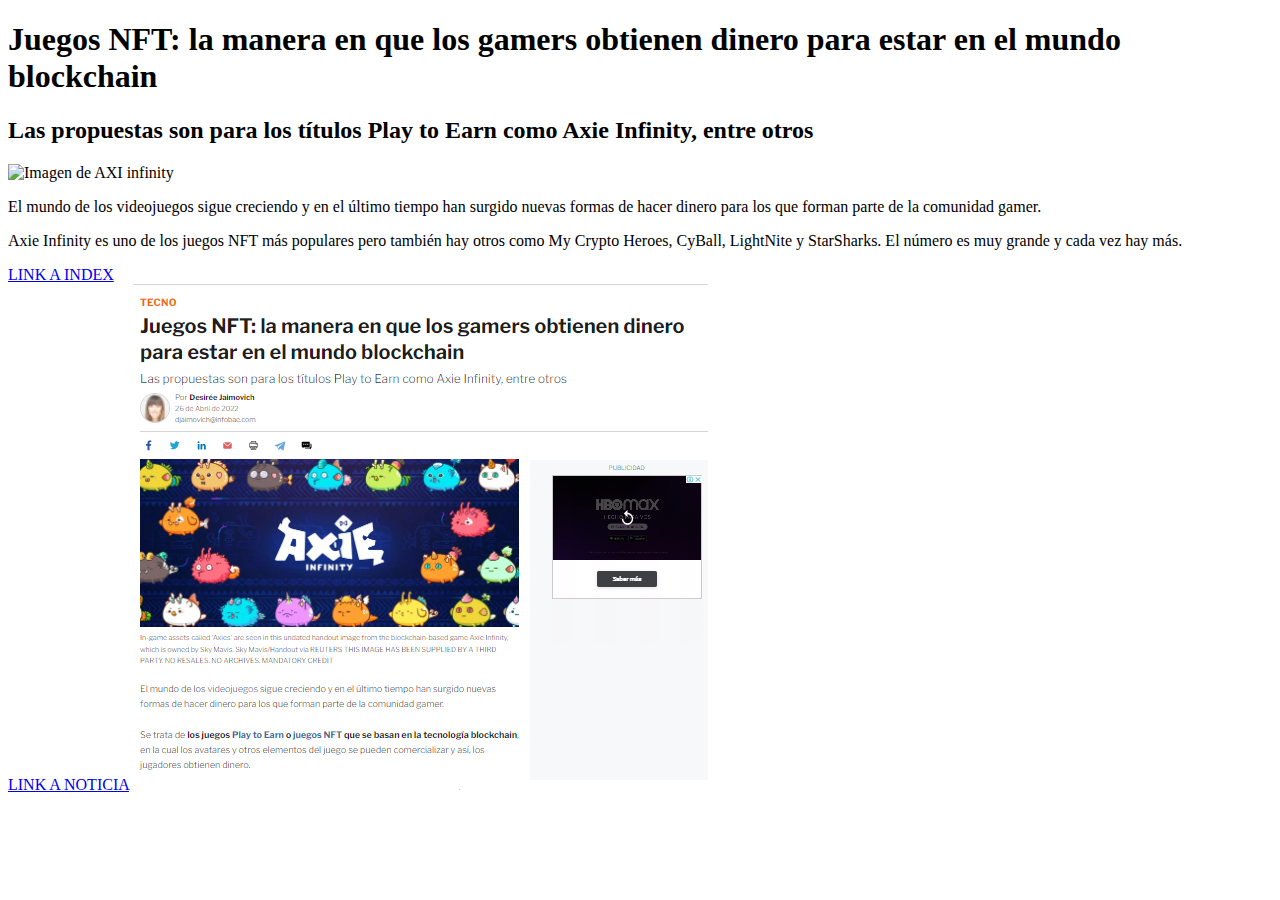
==== TP1/articulo.html @ 1e1b006f "Add files via upload" ====
<!DOCTYPE html>
<html lang="en" dir="ltr">
  <head>
    <meta charset="utf-8">
    <title>ARTICULO</title>
  </head>
  <body>
    <h1>Juegos NFT: la manera en que los gamers obtienen dinero para estar en el mundo blockchain</h1>
    <h2>Las propuestas son para los títulos Play to Earn como Axie Infinity, entre otros</h2>
    <img src="https://www.infobae.com/new-resizer/DWwuG5MruWgHuVjjm2eJvi4ADyA=/768x341/filters:format(webp):quality(85)/cloudfront-us-east-1.images.arcpublishing.com/infobae/FI3ZYL4JBP6S54XH7GLUMLTUTM.jpg" alt="Imagen de AXI infinity"><br>
    <p>El mundo de los videojuegos sigue creciendo y en el último tiempo han surgido nuevas formas de hacer dinero para los que forman parte de la comunidad gamer.</p>
    <p>Axie Infinity es uno de los juegos NFT más populares pero también hay otros como My Crypto Heroes, CyBall, LightNite y StarSharks. El número es muy grande y cada vez hay más.</p>
    <a href="index.html">LINK A INDEX</a><br>
    <a href="https://www.infobae.com/america/tecno/2022/04/26/juegos-nft-la-manera-en-que-los-gamers-obtienen-dinero-para-estar-en-el-mundo-blockchain/">LINK A NOTICIA</a>
    <img src="./noticia.png" alt="Imagen de la noticia real">
  </body>
</html>
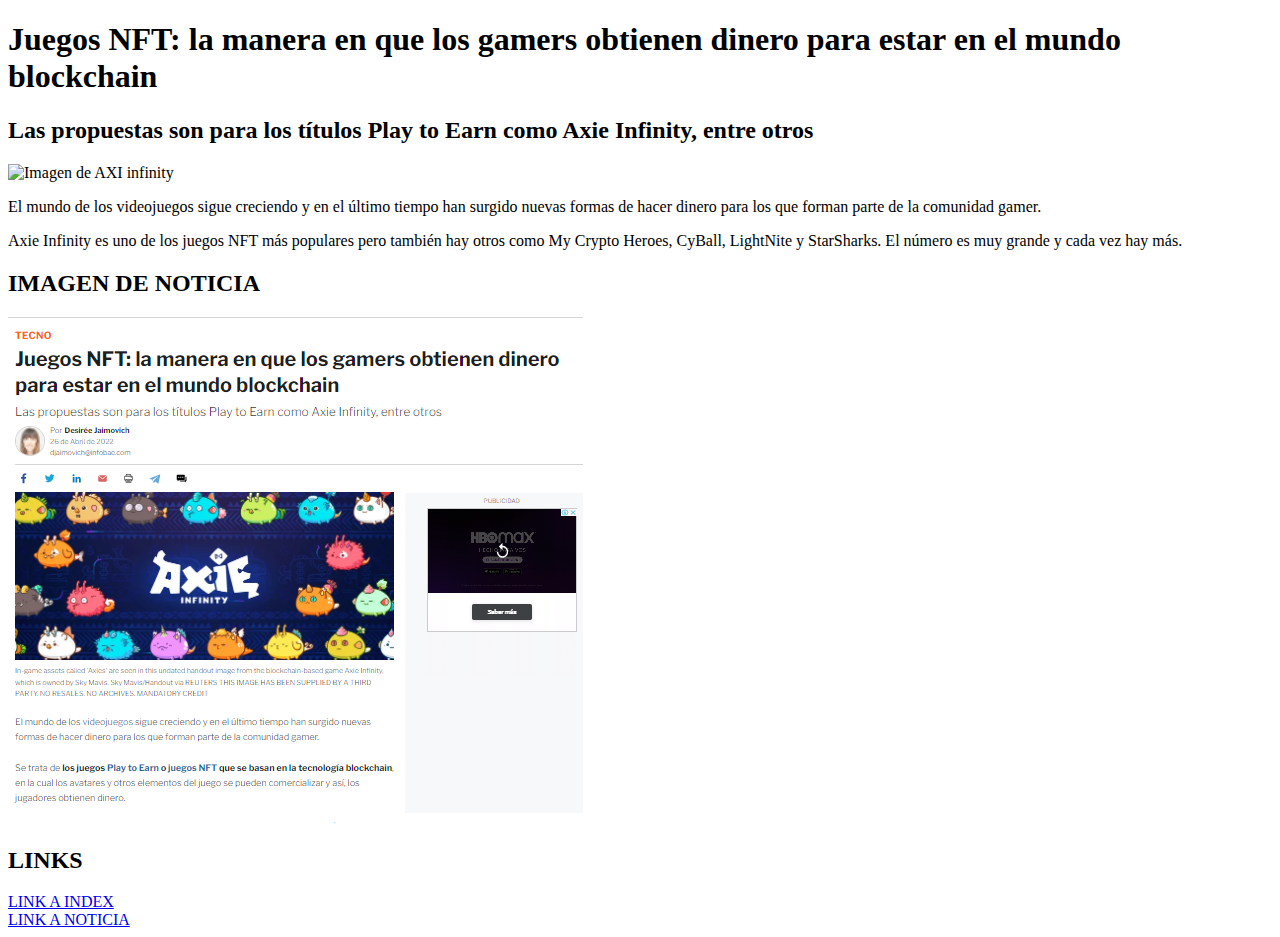
==== commit eb55c956: "Add files via upload" ====
--- a/TP1/articulo.html
+++ b/TP1/articulo.html
@@ -10,8 +10,10 @@
     <img src="https://www.infobae.com/new-resizer/DWwuG5MruWgHuVjjm2eJvi4ADyA=/768x341/filters:format(webp):quality(85)/cloudfront-us-east-1.images.arcpublishing.com/infobae/FI3ZYL4JBP6S54XH7GLUMLTUTM.jpg" alt="Imagen de AXI infinity"><br>
     <p>El mundo de los videojuegos sigue creciendo y en el último tiempo han surgido nuevas formas de hacer dinero para los que forman parte de la comunidad gamer.</p>
     <p>Axie Infinity es uno de los juegos NFT más populares pero también hay otros como My Crypto Heroes, CyBall, LightNite y StarSharks. El número es muy grande y cada vez hay más.</p>
-    <a href="index.html">LINK A INDEX</a><br>
+    <h2>IMAGEN DE NOTICIA</h2>
+    <img src="./noticia.png" alt="Imagen de la noticia real">
+    <h2>LINKS</h2>
+    <a href="index.html">LINK A INDEX</a> <br>
     <a href="https://www.infobae.com/america/tecno/2022/04/26/juegos-nft-la-manera-en-que-los-gamers-obtienen-dinero-para-estar-en-el-mundo-blockchain/">LINK A NOTICIA</a>
-    <img src="./noticia.png" alt="Imagen de la noticia real">
   </body>
 </html>
